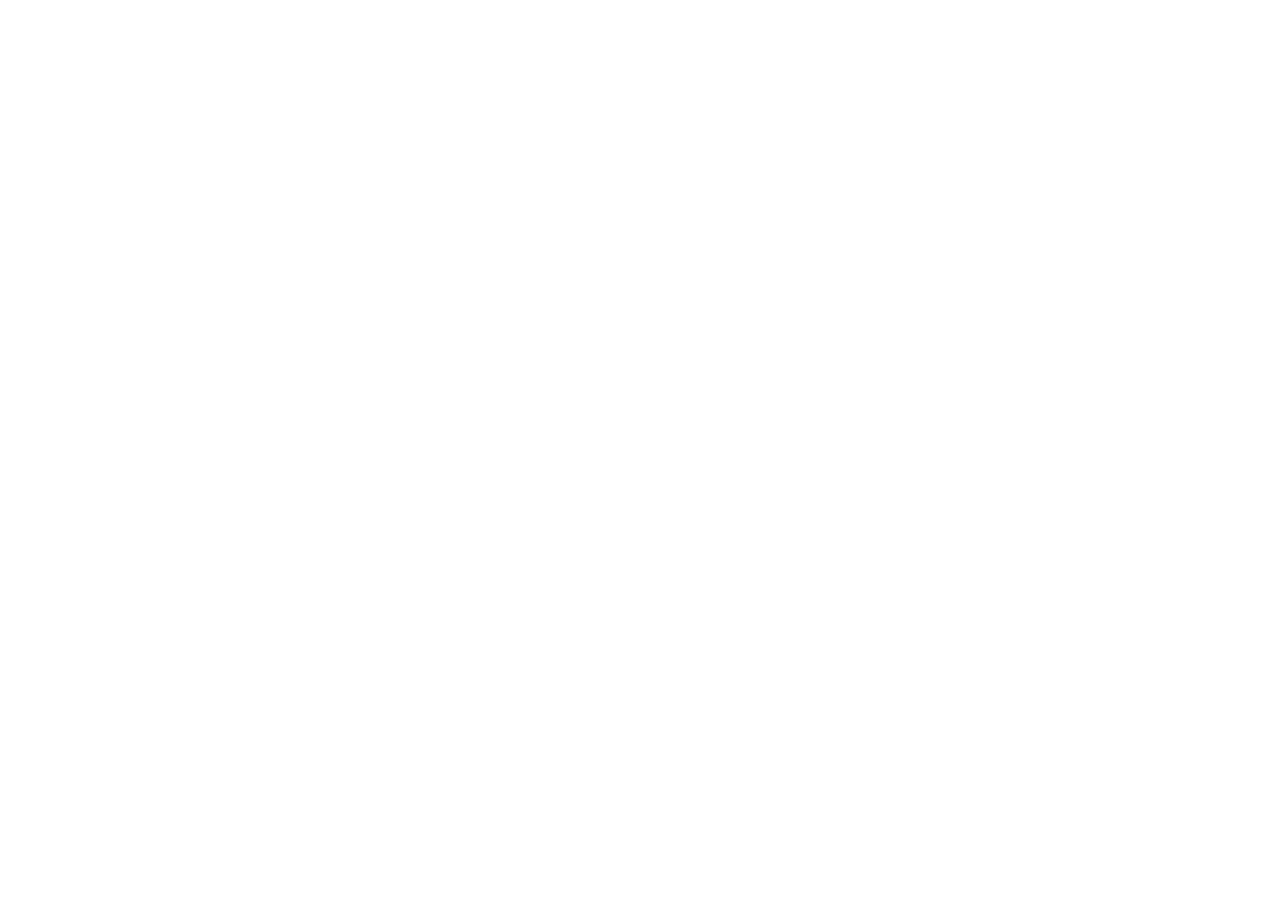
==== templates/booking.html @ 7a10dfa6 "send data to backend for rentNow" ====
<!DOCTYPE html>
<html lang="en">
<head>
    <meta charset="UTF-8">
    <meta http-equiv="X-UA-Compatible" content="IE=edge">
    <meta name="viewport" content="width=device-width, initial-scale=1.0">
    <title>Booking</title>
</head>
<body>
    <div class="availableList"></div> 
</body>
</html>
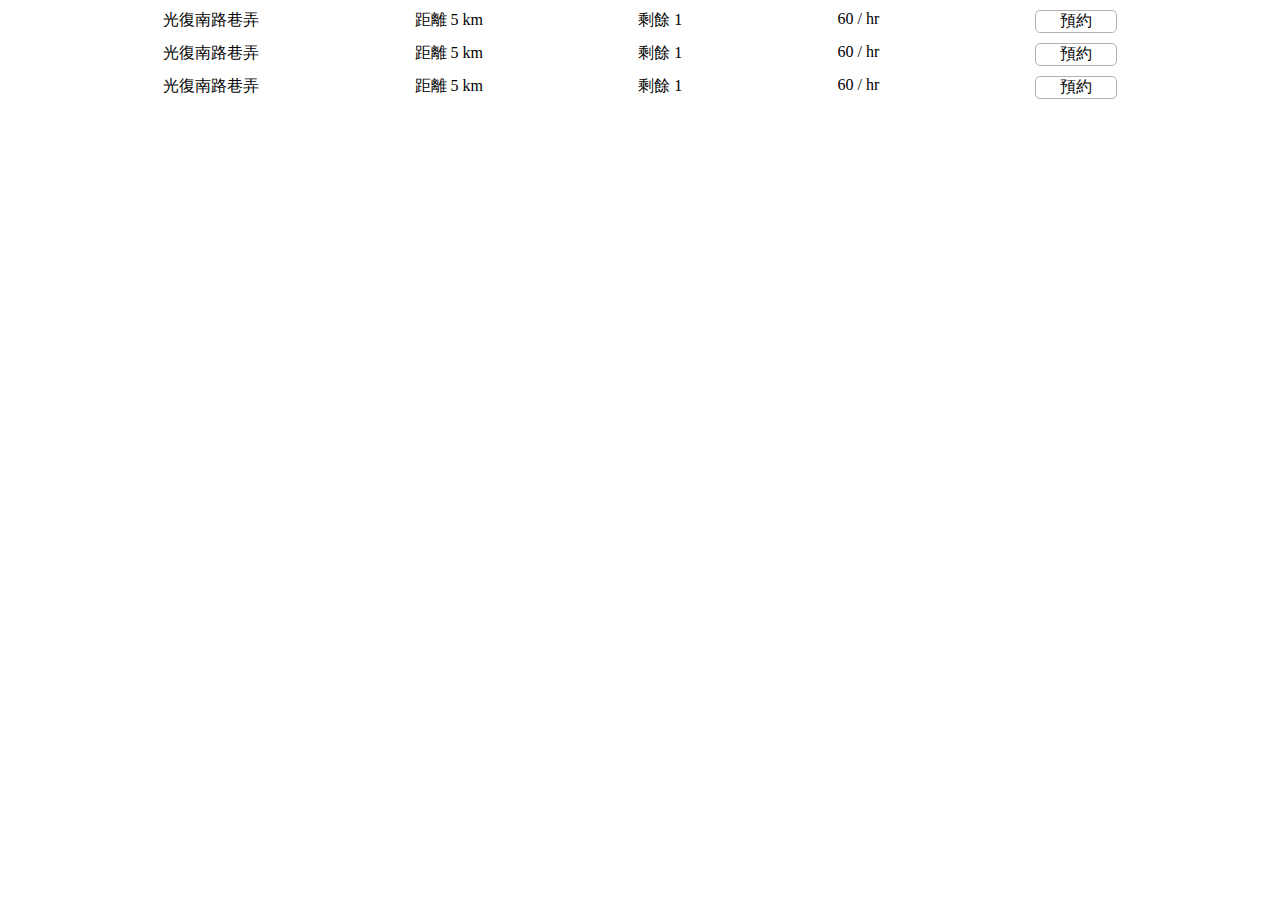
==== commit 088db4c4: "add login and signup function" ====
--- a/templates/booking.html
+++ b/templates/booking.html
@@ -4,9 +4,11 @@
     <meta charset="UTF-8">
     <meta http-equiv="X-UA-Compatible" content="IE=edge">
     <meta name="viewport" content="width=device-width, initial-scale=1.0">
+    <link rel= "stylesheet" type="text/css" href="/static/css/booking.css">
     <title>Booking</title>
 </head>
 <body>
     <div class="availableList"></div> 
+    <script src="/static/javascript/booking.js"></script>
 </body>
 </html>--- a/static/css/booking.css
+++ b/static/css/booking.css
@@ -0,0 +1,11 @@
+.item{
+    display:flex;
+    justify-content: space-evenly;
+    margin-top: 10px;
+}
+.book{
+    text-align: center;
+    border-radius: 5px;
+    width:80px;
+    border: 1px solid rgb(179, 175, 175);
+}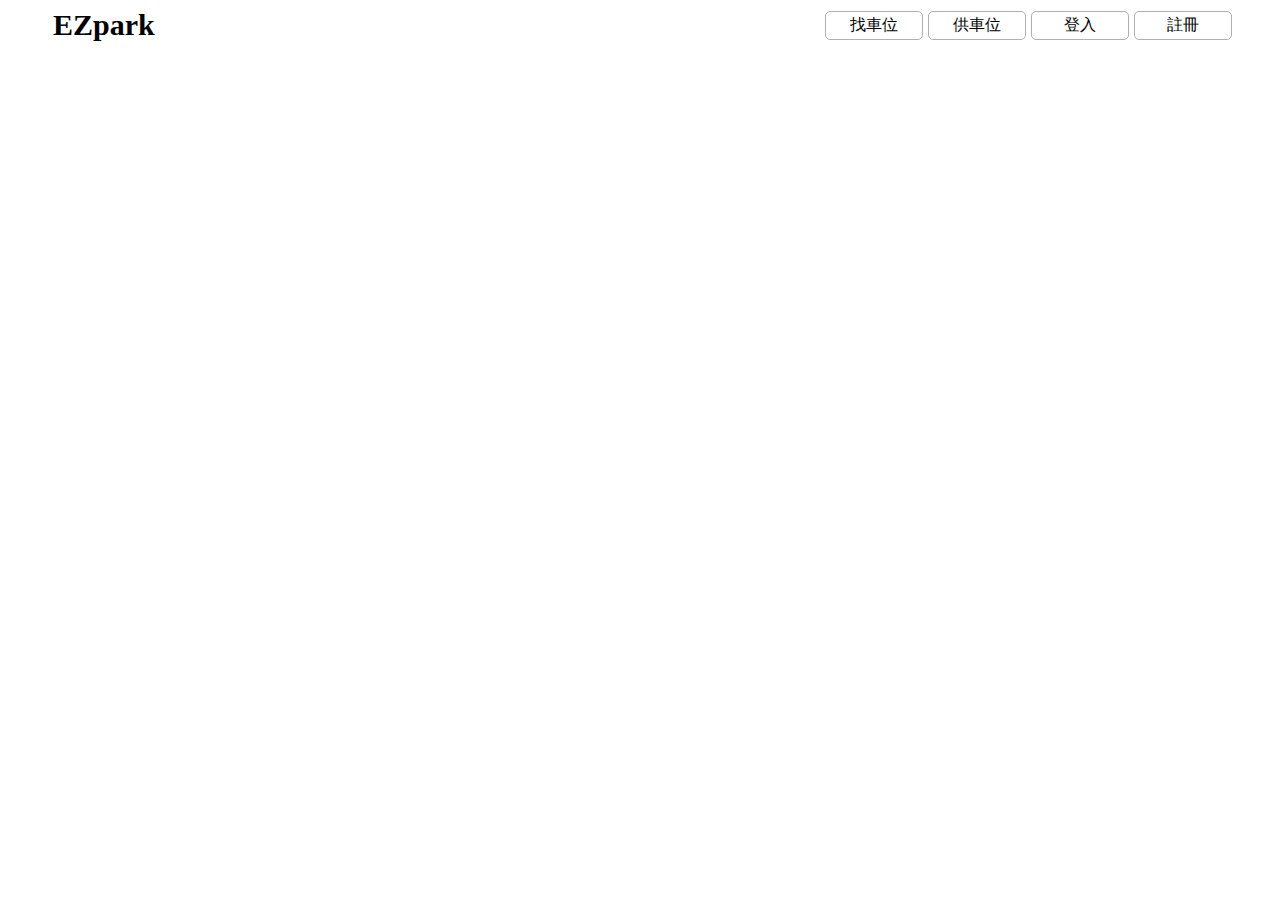
==== commit e88d8733: "add css to all pages" ====
--- a/templates/booking.html
+++ b/templates/booking.html
@@ -5,10 +5,30 @@
     <meta http-equiv="X-UA-Compatible" content="IE=edge">
     <meta name="viewport" content="width=device-width, initial-scale=1.0">
     <link rel= "stylesheet" type="text/css" href="/static/css/booking.css">
+    <link rel= "stylesheet" type="text/css" href="/static/css/nav.css">
+
     <title>Booking</title>
 </head>
 <body>
+    <nav>
+        <div class="top">
+            <div class="left">EZpark</div>  
+            <div class="right">
+                <div class="rentNow">找車位</div>
+                <div class="offerNow">供車位</div>
+                <div class="signIn">登入</div>
+                <div class="logOut">登出</div>
+                <div class="signUp">註冊</div>    
+                <div class="member">會員</div>
+            </div>
+        </div>
+    </nav>
+
+
     <div class="availableList"></div> 
+
+
+    <script src="/static/javascript/nav.js"></script>
     <script src="/static/javascript/booking.js"></script>
 </body>
 </html>--- a/static/css/booking.css
+++ b/static/css/booking.css
@@ -1,11 +1,29 @@
+.availableList{
+    display: flex;
+    justify-content: center;
+}
+
 .item{
-    display:flex;
-    justify-content: space-evenly;
+    display: flex;
     margin-top: 10px;
+    flex-direction: column;
+    border: 1px solid rgb(179, 175, 175);
+    border-radius: 5px;
+    width: 60%;
+    align-items: center;
+    padding: 10px;
 }
 .book{
     text-align: center;
     border-radius: 5px;
     width:80px;
     border: 1px solid rgb(179, 175, 175);
+}
+button{
+    width: 230px;
+    color: white;
+    background-color: rgb(91, 91, 227);
+    border: none;
+    padding: 5px 0px;
+    border-radius: 6px;
 }--- a/static/css/nav.css
+++ b/static/css/nav.css
@@ -0,0 +1,46 @@
+.top{
+    display:flex;
+    justify-content: space-between;
+    margin-bottom: 10px;
+    align-items: center;
+}
+.left{
+    font-size: 30px;
+    font-weight:bold;
+    margin-left: 45px;
+    cursor: pointer;
+}
+.right{
+    display:flex;
+    margin-right: 40px;
+}
+.right > div {
+    margin-left: 5px;
+    border-radius: 5px;
+    width:80px;
+    padding: 3px 8px;
+    text-align: center;
+    border: 1px solid rgb(179, 175, 175);
+    cursor: pointer;
+}
+.logOut{
+    display: none;
+}
+
+.member{
+    display: none;
+}
+
+@media(max-width:800px){
+    .top{
+        justify-content: space-around;
+    }
+    .right > div {
+        width: 40px;
+        font-size: 12px;
+    }
+    .left{
+        font-size: 20px;
+    }
+
+}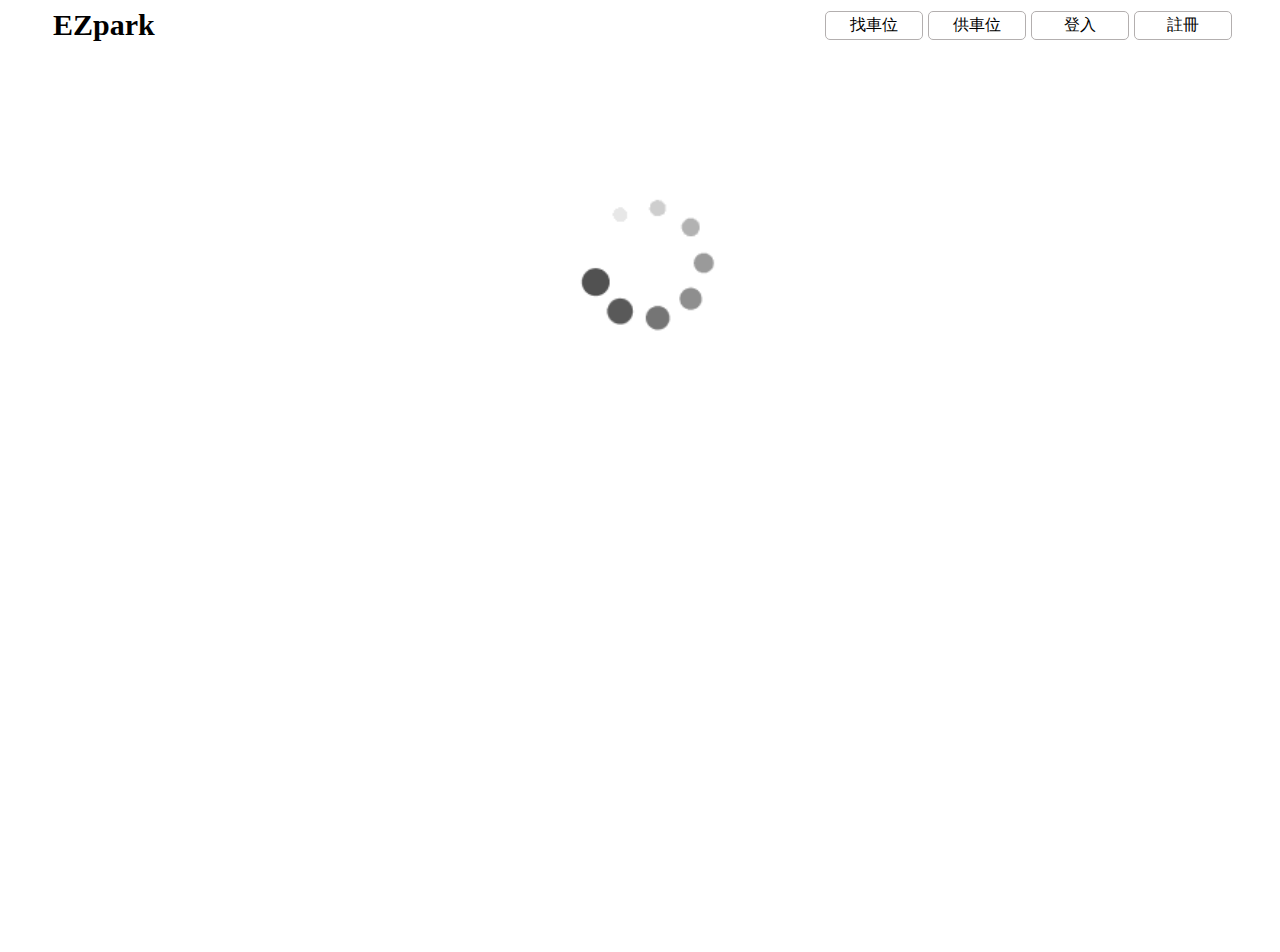
==== commit b99188fb: "add preloader css html javascript" ====
--- a/templates/booking.html
+++ b/templates/booking.html
@@ -6,7 +6,22 @@
     <meta name="viewport" content="width=device-width, initial-scale=1.0">
     <link rel= "stylesheet" type="text/css" href="/static/css/booking.css">
     <link rel= "stylesheet" type="text/css" href="/static/css/nav.css">
+    <style>
+        .mask{
+            width:100%;
+            height:100%;
+            background-color: white;
+            position: absolute;
+            display: none;
+        }
+        .center {
+            display: block;
+            margin-left: auto;
+            margin-right: auto;
+            width: 50%;
+        }
 
+    </style>
     <title>Booking</title>
 </head>
 <body>
@@ -24,11 +39,13 @@
         </div>
     </nav>
 
-
+    <div class="mask">
+        <img src="/static/css/preloader.gif" class="center">
+    </div>
     <div class="availableList"></div> 
-
 
     <script src="/static/javascript/nav.js"></script>
     <script src="/static/javascript/booking.js"></script>
+
 </body>
 </html>--- a/static/css/booking.css
+++ b/static/css/booking.css
@@ -1,6 +1,7 @@
 .availableList{
     display: flex;
-    justify-content: center;
+    flex-direction: column;
+    align-items: center;
 }
 
 .item{
